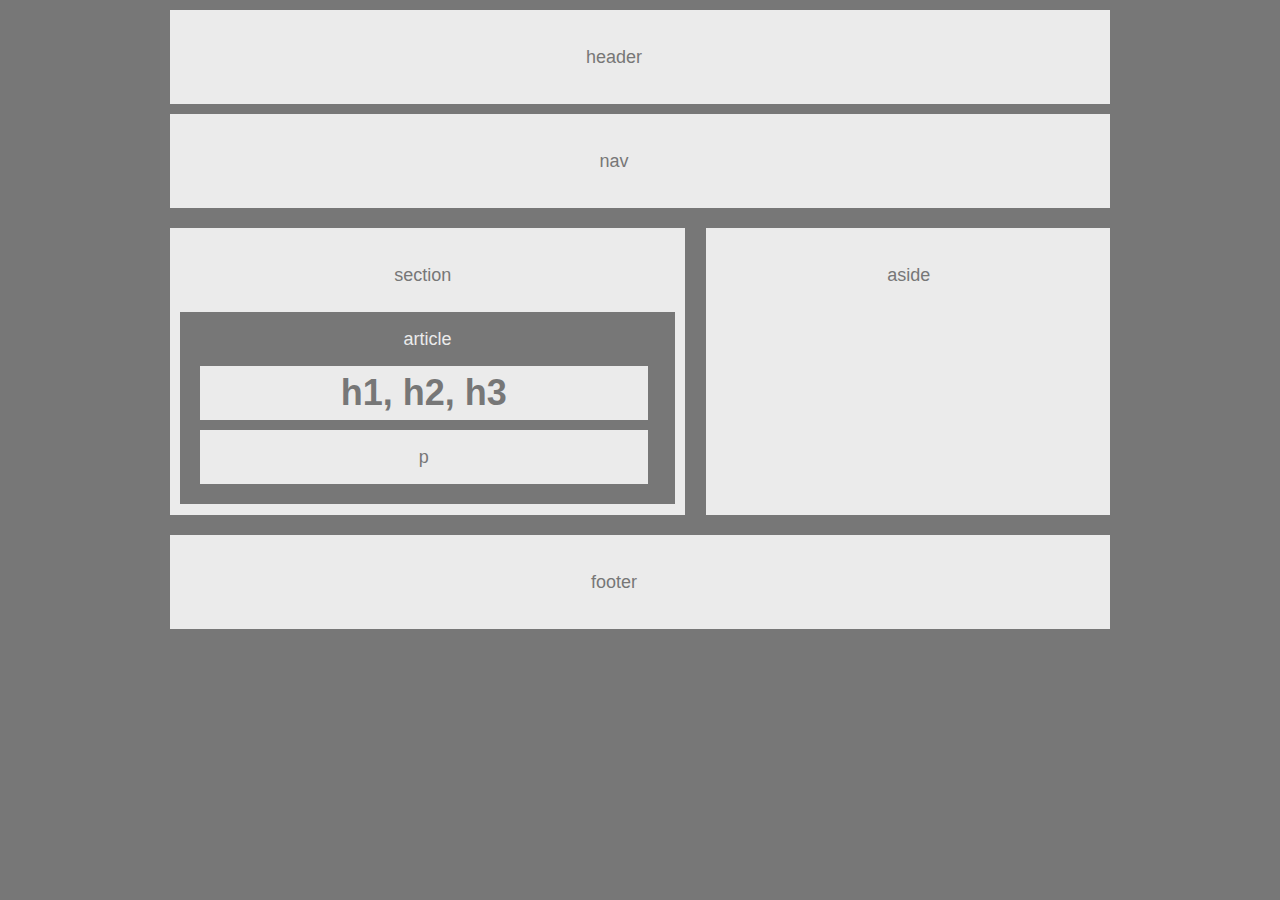
==== index.html @ e714c3c6 "Responsive Portfolio" ====
<!doctype html>
<html lang="en-us">

<head>
  <meta charset="UTF-8">
  <title>HomeWork Unit 1</title>

  <meta name="viewport" content="width=device-width, initial-scale=1.0">
  
  <link rel="stylesheet" type="text/css" href="assets/style.css">
</head>

<body>

  <header>
    <p>header</p>
  </header>

  <nav>
    <p>nav</p>
  </nav>
  <div class="wrapper1">
  <section>
    <heading>
      <p>section</p>
    </heading>
    <article>
      <heading>article</heading>
      <h1>h1, h2, h3</h1>
      <p>p</p>
    </article>
  </section>
</div>
  <aside>
    <heading>
      <p>aside</p>
    </heading>
  </aside>

  <div class="clear"></div>

  <footer>
    <p>footer</p>
  </footer>

</body>

</html>
---- assets/style.css ----
body {
    width: 960px;
    margin: auto;
    font-family: Arial, "Helvetica Neue", Helvetica, sans-serif;
    font-size: 18px;
    line-height: 34px;
    color: #777777;
    background: #777777;
  }
  
  header,
  nav,
  section,
  aside,
  footer {
    position: static;
    display: block;
    padding: 10px;
    margin: 10px;
    text-align: center;
    background: #ebebeb;
  }
  
   section {
    display: block;
    float: left;
    width: 495px;
    height: 267px;
    overflow: hidden;
  } 
  
   aside {
    display: block;
    float: right;
    width: 40%;
    height: 267px;
    overflow: hidden;
  } 
  
  article {
    padding: 10px;
    color: #ebebeb;
    background: #777777;
  }
  
  .clear {
    clear: both;
  }
  
  h1,
  p {
    width: 90%;
    padding: 10px;
    margin: 10px;
    color: #777777;
    text-align: center;
    background: #ebebeb;
  }

  @media only screen and (max-width: 360px) {
    body {
        background-color: darkgray;
        width: 100%;
      }
    header, nav,section,article,footer {

    width: 360px;

  }
}

@media only screen and (max-width: 411px) {
  body {
      background-color: blue;
      width: 100%;
    }
  header, nav,section,article,footer {

  width: 411px;

}
}

@media only screen and (max-width: 1064px) {
  body {
      background-color: skyblue;
      width: 100%;
    }
  header, nav,section,article,footer {

  width: 100%;

}
}
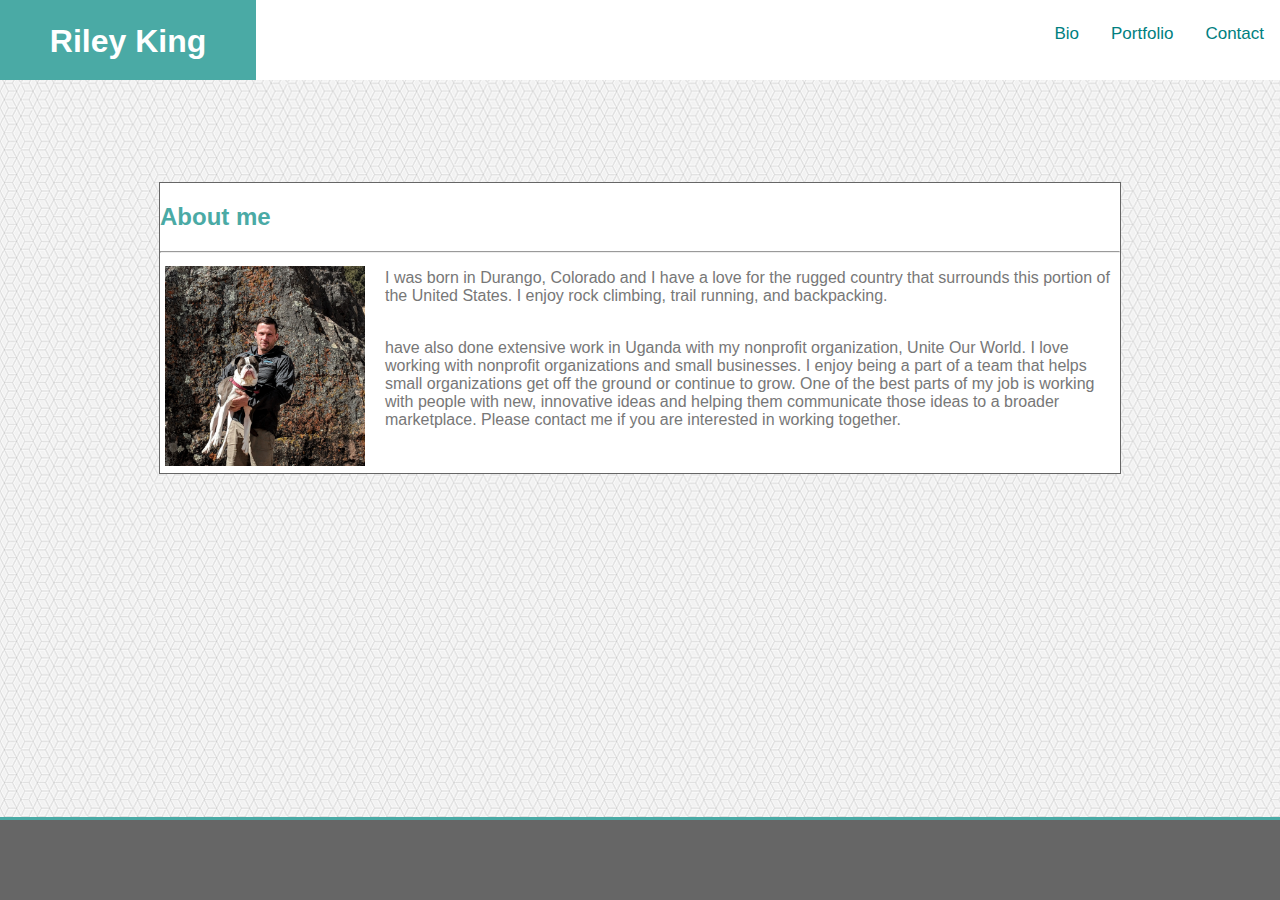
==== commit 2e7b8ab3: "responsive-real" ====
--- a/index.html
+++ b/index.html
@@ -1,48 +1,50 @@
-<!doctype html>
-<html lang="en-us">
-
-<head>
-  <meta charset="UTF-8">
-  <title>HomeWork Unit 1</title>
-
-  <meta name="viewport" content="width=device-width, initial-scale=1.0">
-  
-  <link rel="stylesheet" type="text/css" href="assets/style.css">
-</head>
-
-<body>
-
-  <header>
-    <p>header</p>
-  </header>
-
-  <nav>
-    <p>nav</p>
-  </nav>
-  <div class="wrapper1">
-  <section>
-    <heading>
-      <p>section</p>
-    </heading>
-    <article>
-      <heading>article</heading>
-      <h1>h1, h2, h3</h1>
-      <p>p</p>
-    </article>
-  </section>
-</div>
-  <aside>
-    <heading>
-      <p>aside</p>
-    </heading>
-  </aside>
-
-  <div class="clear"></div>
-
-  <footer>
-    <p>footer</p>
-  </footer>
-
-</body>
-
-</html>
+<!DOCTYPE html>
+<html>
+    <head>
+            <link rel="stylesheet" type="text/css" href="assets/css/style.css">
+            <title> Riley King Bio </title>
+    </head>
+  <body>
+   <!--begin navagation-->
+      <div id="navagation">
+       <div id="navwrapper">
+        <div class="top-name">
+    
+      
+  <h1> Riley King </h1>
+    
+    
+          </div>
+            <div class="topnav">
+    
+      <a href="contact.html">Contact</a>
+    
+      <a href="portfolio.html">Portfolio</a>
+    
+      <a href="index.html">Bio</a>
+    
+          </div>
+            </div>
+              </div>
+                 </div>
+    
+<!--End navagation-->
+    
+<div id="content1">
+       
+      <h2>About me</h2>
+      <hr>
+      <img src="assets/images/IMG_20180325_114106.jpg" alt="Riley King" height="200" width="200"><p>I was born in Durango, Colorado and I have a love for the rugged country that surrounds this portion of the United States. I enjoy rock climbing, trail running, and backpacking. 
+      <br>
+      <br>
+        <p> have also done extensive work in Uganda with my nonprofit organization, Unite Our World. I love working with nonprofit organizations and small businesses. I enjoy being a part of a team that helps small organizations get off the ground or continue to grow. One of the best parts of my job is working with people with new, innovative ideas and helping them communicate those ideas to a broader marketplace.  Please contact me if you are interested in working together. </p>
+       
+         </div>
+           
+           <div id="footer">
+       
+         </div>
+       
+        </body>
+    
+       </html>
--- a/assets/css/style.css
+++ b/assets/css/style.css
@@ -0,0 +1,245 @@
+   
+     body {
+        
+        margin: 0;
+        padding: 0;
+        max-height: 100%;
+        max-width: 100%;
+        background-image: url("qbkls.png");
+        font-family: Arial, Helvetica Neue, Helvetica, sans-serif;
+    }
+   
+    
+    #navagation {
+       width: 100%;
+       background-color: white;
+       Height: 80px;
+    }
+   
+   #navwrapper {
+       background-color: none;
+       margin: auto;
+      height: 100%;
+       text-align: center;
+       vertical-align: middle;
+       line-height:40px;
+    }
+   
+    .top-name  {
+     float: left;
+     background-color: #4aaaa5;
+     color: white;
+     width: 20%;
+     height: 100%;
+     }
+   
+    .topnav {
+     overflow: hidden;
+     background-color: none;
+   }
+   
+     .topnav a {
+     float: right;
+     color: teal;
+     text-align: center;
+     padding: 14px 16px;
+     text-decoration: none;
+     font-size: 17px;
+  }
+    .topnav a:hover {
+   
+     background-color: #ddd;
+     color: black;
+  }
+   #content1 {
+   
+   margin-left: auto;
+   margin-right: auto;
+   margin-top: 8%; 
+   background-color: white;
+   border-style: solid;
+   border-color: #666666;
+   border-width: thin;
+   width: 960px;
+   height: 290px;
+ 
+  }
+
+   #content2 {
+   
+     margin-left: auto;
+     margin-right: auto;
+     margin-top: 1%; 
+     border-color: #666666;
+     width: 960px;
+     height: 100px;
+     padding: 12px;
+  }
+
+    h2   {
+   color: #4aaaa5;
+}
+
+   h5   {
+
+     color: #4aaaa5;
+  }
+   img {
+        float: left;
+        padding: 5px;
+        margin-right:15px;
+        image-rendering: auto;
+    }
+
+    p {
+        
+     color: #777777;
+}
+
+.portfolio  {
+
+ margin-left: 40px;
+}
+
+   #footer {
+   position: fixed;
+   background-color: #666666;
+   border-style: solid;
+   border-color: #4aaaa5;
+   border-bottom: 0px;
+   border-right: 0px;
+   border-left: 0px;
+   width: 100%;
+   Height: 80px;
+   bottom: 0px;
+   text-align: center;
+   }
+
+/* Contact form */
+#contact input[type="text"], #contact input[type="email"], #contact input[type="tel"], #contact input[type="url"], #contact textarea, #contact button[type="submit"] { font:400 12px/16px "Open Sans", Helvetica, Arial, sans-serif; }
+
+
+
+
+
+#contact h4 {
+   margin:5px 0 15px;
+   display:block;
+   font-size:13px;
+}
+
+fieldset {
+   border: medium none !important;
+   margin: 0 0 10px;
+   min-width: 100%;
+   padding: 0;
+   width: 100%;
+}
+
+#contact input[type="text"], #contact input[type="email"], #contact input[type="tel"], #contact input[type="url"], #contact textarea {
+   width:100%;
+   border:1px solid #CCC;
+   background:#FFF;
+   margin:0 0 5px;
+   padding:10px;
+}
+
+#contact input[type="text"]:hover, #contact input[type="email"]:hover, #contact input[type="tel"]:hover, #contact input[type="url"]:hover, #contact textarea:hover {
+   -webkit-transition:border-color 0.3s ease-in-out;
+   -moz-transition:border-color 0.3s ease-in-out;
+   transition:border-color 0.3s ease-in-out;
+   border:1px solid #AAA;
+}
+
+#contact textarea {
+   height:100px;
+   max-width:100%;
+ resize:none;
+}
+
+#contact button[type="submit"] {
+   cursor:pointer;
+   width:100%;
+   border:none;
+   background:teal;
+   color:#FFF;
+   margin:0 0 5px;
+   padding:10px;
+   font-size:15px;
+}
+
+#contact button[type="submit"]:hover {
+   background:#666666;
+   -webkit-transition:background 0.3s ease-in-out;
+   -moz-transition:background 0.3s ease-in-out;
+   transition:background-color 0.3s ease-in-out;
+}
+
+#contact button[type="submit"]:active { box-shadow:inset 0 1px 3px rgba(0, 0, 0, 0.5); }
+
+#contact input:focus, #contact textarea:focus {
+   outline:0;
+   border:1px solid #999;
+
+
+}
+
+
+/* Contact form END */
+
+   #footer2 {
+   position: fixed;
+   background-color: #666666;
+   border-style: solid;
+   border-color: #4aaaa5;
+   border-bottom: 0px;
+   border-right: 0px;
+   border-left: 0px;
+   width: 100%;
+   Height: 45px;
+   bottom: 0;
+   text-align: center;
+   }
+
+   @media screen and (max-width:768px) {
+   body  {
+       width: 100%;
+   }
+
+   #navagation {
+    width: 100%;
+    height: 100px;
+
+   }
+    #content1 {
+        
+        width: 100%;
+        height: 100%;
+    }
+
+    #content2 {
+        
+        width: 100%;
+        height: 100%;
+    }
+    #container  {
+        
+        width: 100%;
+        height: 100%;
+    }
+  
+    h5,  {
+
+        padding: 20%;
+    }
+
+    #footer {
+    Height: 30px;
+    }
+    #footer2 {
+       
+        Height:15px; 
+
+    }
+
+   }